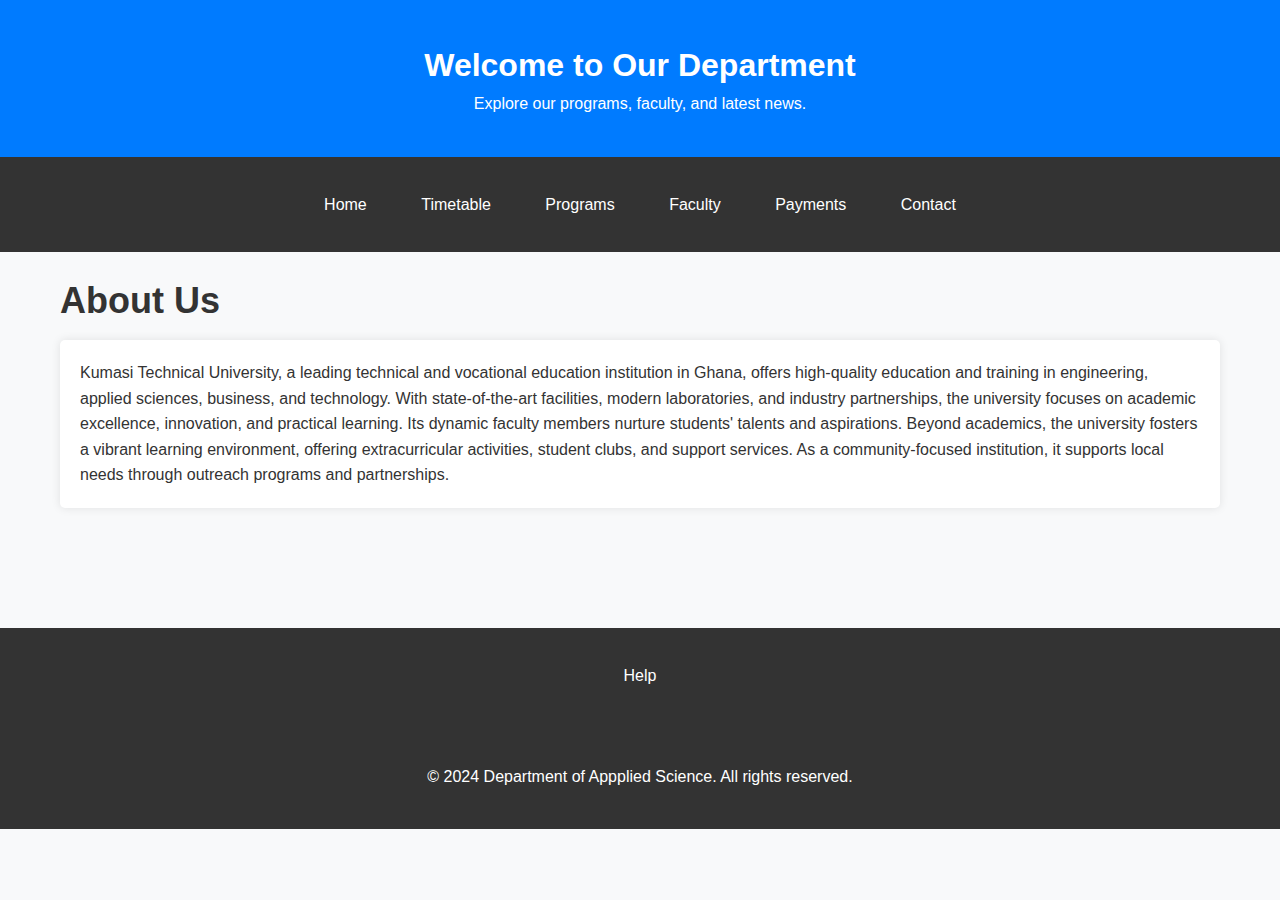
==== index.html @ 4e0f82c2 "First Faculty Website" ====
<!DOCTYPE html>
<html lang="en">
<head>
    <meta charset="UTF-8">
    <meta name="viewport" content="width=device-width, initial-scale=1.0">
    <title>Department Website</title>
    <link rel="stylesheet" href="Styles.css">
</head>
<body>

<header>
    <div class="container">
        <h1>Welcome to Our Department</h1>
        <p>Explore our programs, faculty, and latest news.</p>
    </div>
</header>

<nav>
    <div class="container">
        <ul>
            <li><a href="index.html">Home</a></li>
            <li><a href="timetables.php">Timetable</a></li>
            <li><a href="program.php">Programs</a></li>
            <li><a href="faculty.html">Faculty</a></li>
            <li><a href="payments.php">Payments</a></li>
            <li><a href="contact.html">Contact</a></li>
        </ul>
    </div>
</nav>

<section class="section">
    <div class="container">
        <div class="section-header">
            <h2>About Us</h2>
        </div>
        <div class="section-content">
            <p>Kumasi Technical University, a leading technical and vocational education institution in Ghana, offers high-quality education and training in engineering, applied sciences, business, and technology. With state-of-the-art facilities, modern laboratories, and industry partnerships, the university focuses on academic excellence, innovation, and practical learning. Its dynamic faculty members nurture students' talents and aspirations. Beyond academics, the university fosters a vibrant learning environment, offering extracurricular activities, student clubs, and support services. As a community-focused institution, it supports local needs through outreach programs and partnerships.</p>
        </div>
    </div>
</section>

<section class="section">
    <div class="container">
        
    </div>
</section>
<nav>
    <div class="container">
        <ul>
            <li><a href="help.html">Help</a></li>
        </ul>
    </div>
</nav>

<footer>
    <div class="container">
        <p>&copy; 2024 Department of Appplied Science. All rights reserved.</p>
    </div>
</footer>

</body>
</html>
---- Styles.css ----
/* Reset CSS */
* {
    margin: 0;
    padding: 0;
    box-sizing: border-box;
}

/* Global Styles */
body {
    font-family: 'Arial', sans-serif;
    background-color: #f8f9fa;
    color: #333;
    line-height: 1.6;
}

.container {
    max-width: 1200px;
    margin: 0 auto;
    padding: 20px;
}

/* Header Styles */
header {
    background-color: #007bff;
    color: #fff;
    padding: 20px;
    text-align: center;
}

/* Navigation Styles */
nav {
    background-color: #333;
    padding: 15px 0;
}

nav ul {
    list-style-type: none;
    margin: 0;
    padding: 0;
    text-align: center;
}

nav li {
    display: inline;
    margin: 0 10px;
}

nav li a {
    color: #fff;
    text-decoration: none;
    padding: 10px 15px;
    transition: background-color 0.3s ease;
}

nav li a:hover {
    background-color: #555;
}

/* Main Content Styles */
.section {
    margin-bottom: 30px;
}

.section-header {
    font-size: 24px;
    font-weight: bold;
    margin-bottom: 10px;
}

.section-content {
    background-color: #fff;
    padding: 20px;
    border-radius: 5px;
    box-shadow: 0 0 10px rgba(0, 0, 0, 0.1);
}

/* Footer Styles */
footer {
    background-color: #333;
    color: #fff;
    text-align: center;
    padding: 20px;
}

/* Responsive Styles */
@media screen and (max-width: 768px) {
    nav li {
        display: block;
        margin: 10px 0;
    }
}
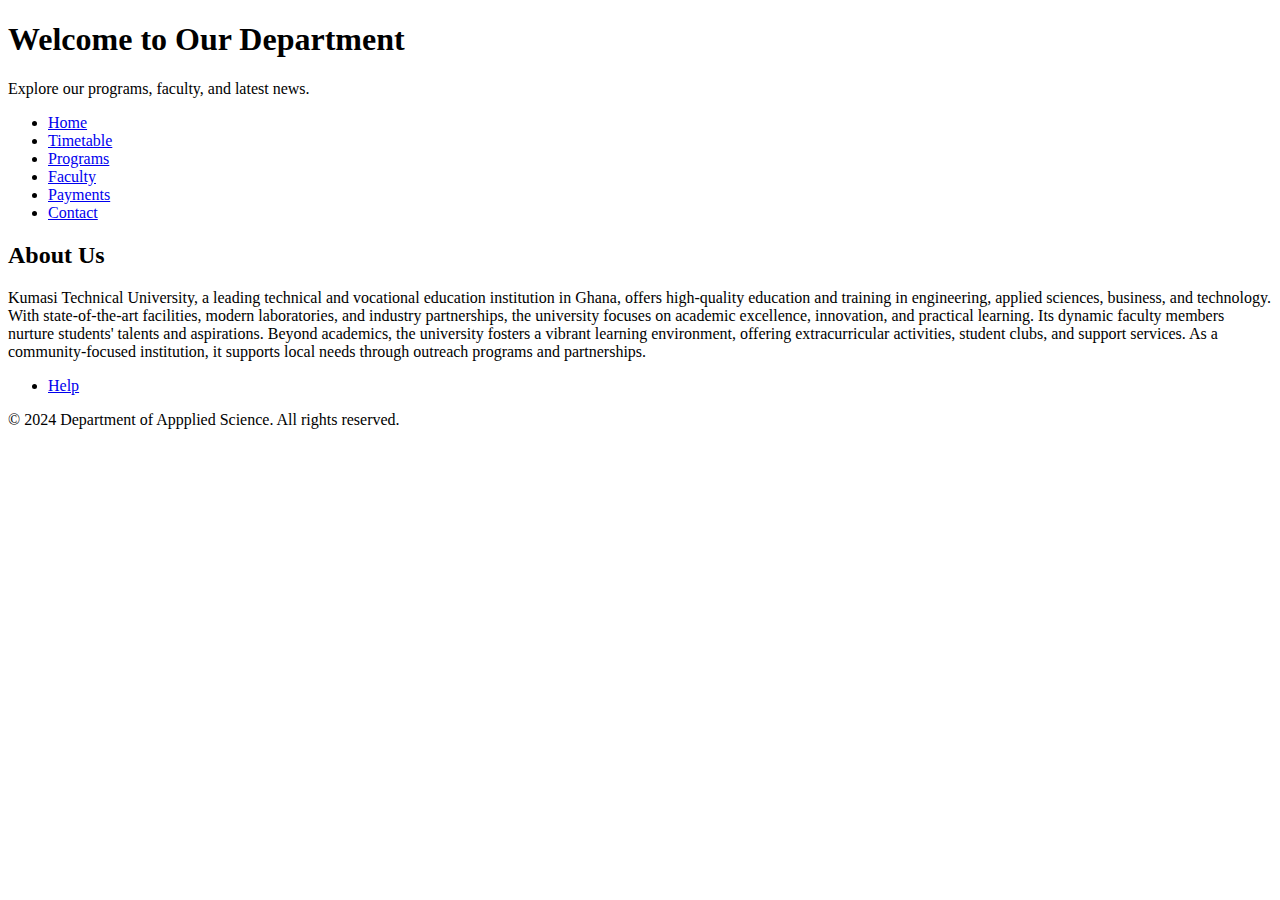
==== commit 2e8adff8: "Update index.html" ====
--- a/index.html
+++ b/index.html
@@ -4,7 +4,7 @@
     <meta charset="UTF-8">
     <meta name="viewport" content="width=device-width, initial-scale=1.0">
     <title>Department Website</title>
-    <link rel="stylesheet" href="Styles.css">
+    <link rel="stylesheet" href="css\Styles.css.css">
 </head>
 <body>
 
@@ -19,10 +19,10 @@
     <div class="container">
         <ul>
             <li><a href="index.html">Home</a></li>
-            <li><a href="timetables.php">Timetable</a></li>
-            <li><a href="program.php">Programs</a></li>
+            <li><a href="timetables.html">Timetable</a></li>
+            <li><a href="program.html">Programs</a></li>
             <li><a href="faculty.html">Faculty</a></li>
-            <li><a href="payments.php">Payments</a></li>
+            <li><a href="payments.html">Payments</a></li>
             <li><a href="contact.html">Contact</a></li>
         </ul>
     </div>
